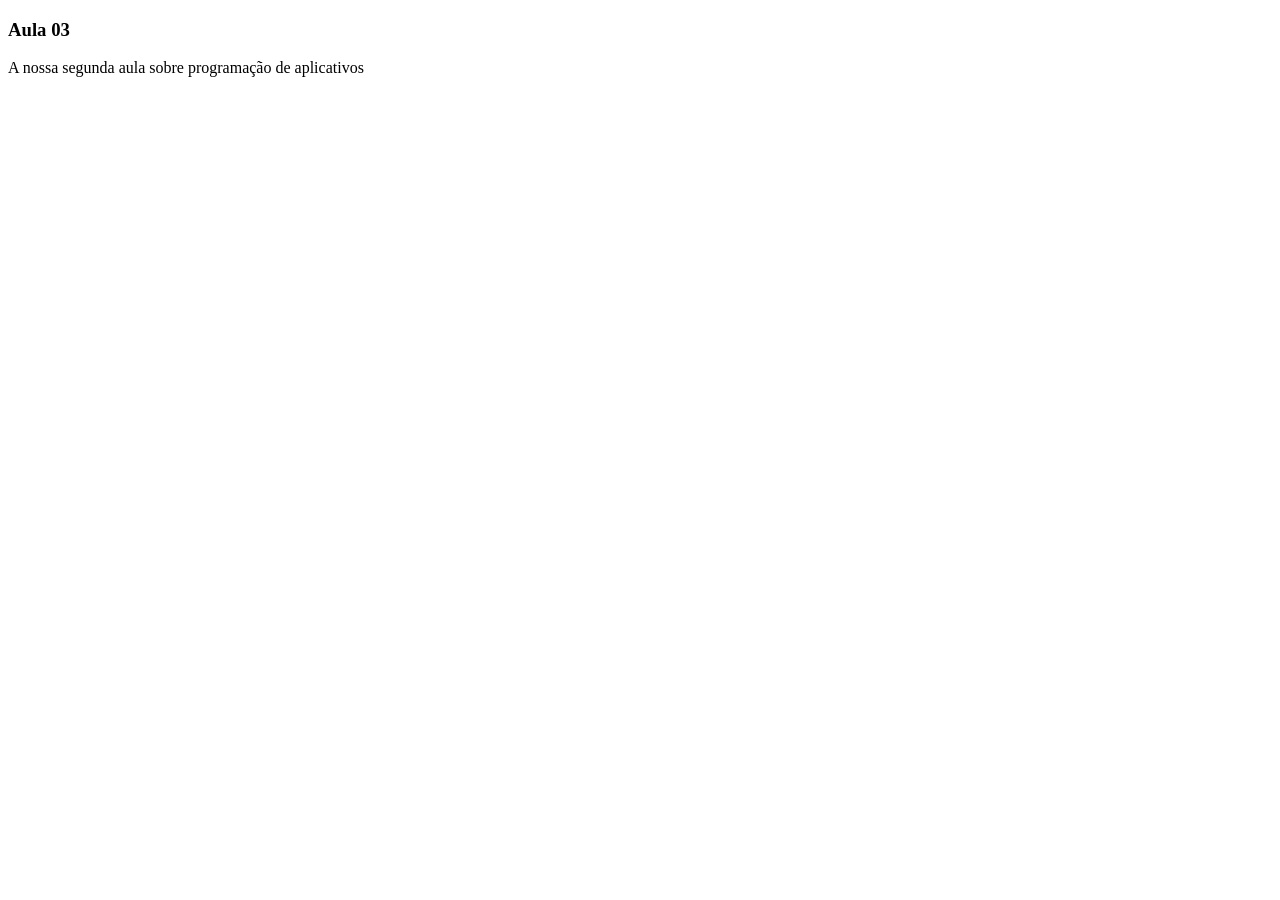
==== aula 3/index.html @ 0bc33031 "aula 03" ====
<!DOCTYPE html>
<html lang="pt-br">
    <head>
    <meta charset="UTF-8">
    <meta name="viewport" content="width=device-width, initial-scale=1.0">
    <title>Aula senai 3</title>
    </head>
    <body>
        <h3>Aula 03</h3>
        <p>A nossa segunda aula sobre programação de aplicativos</p>
    </body>
</html>
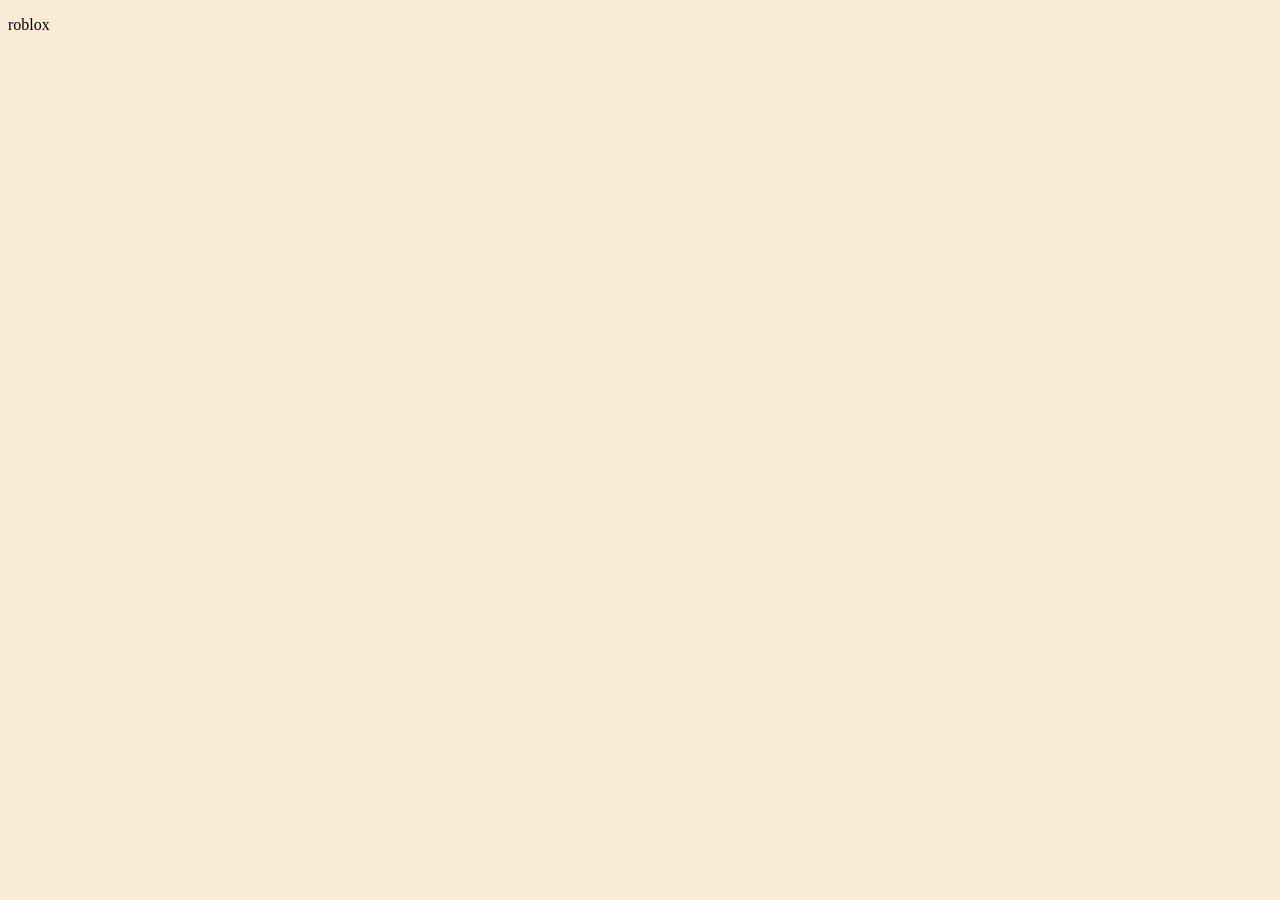
==== commit a3713d14: "Final da aula 03" ====
--- a/aula 3/index.html
+++ b/aula 3/index.html
@@ -3,10 +3,10 @@
     <head>
     <meta charset="UTF-8">
     <meta name="viewport" content="width=device-width, initial-scale=1.0">
+    <link rel="stylesheet" href="style.css">
     <title>Aula senai 3</title>
     </head>
     <body>
-        <h3>Aula 03</h3>
-        <p>A nossa segunda aula sobre programação de aplicativos</p>
+        <p .texto_padrao>roblox</p>
     </body>
 </html>
--- a/aula 3/style.css
+++ b/aula 3/style.css
@@ -0,0 +1,17 @@
+p.texto_padrao {
+    color: aliceblue;
+    background-color: bisque;
+}
+
+.titulo {
+
+}
+
+.imagens {
+
+}
+
+body {
+background-color: antiquewhite;
+backdrop-filter: blur(5px);
+}
